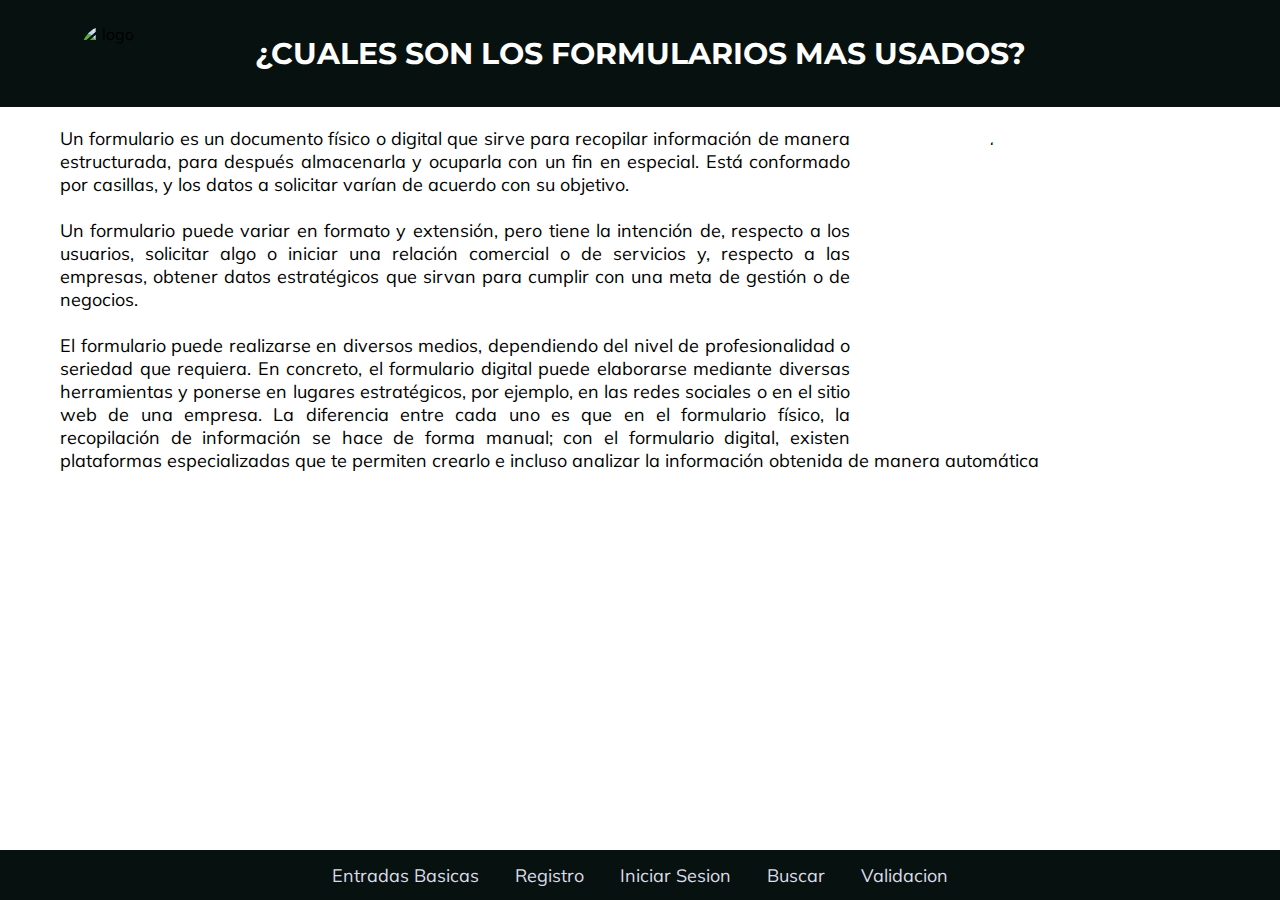
==== index.html @ 45d2eef0 "my second commit" ====
<!DOCTYPE html>
<html lang="en">

<head>
    <meta charset="UTF-8">
    <meta name="viewport" content="width=device-width, initial-scale=1.0">
    <title>FORMULARIOS</title>
    <link rel="icon" href="img/logo.png">
    <link rel="stylesheet" href="/Css/style_index.css">

</head>

<body>
    <header>
        <img class="logo" src="img/logo.png" alt="logo">
        <h1>¿CUALES SON LOS FORMULARIOS MAS USADOS?</h1>
    </header>

    <div class="contenido">
        <p><img src="img/form.png" alt="img-form">Un formulario es un documento físico o digital que sirve para
            recopilar información de manera estructurada, para después almacenarla y ocuparla con un fin en especial.
            Está conformado por casillas, y los datos a solicitar varían de acuerdo con su objetivo. <br><br>Un
            formulario puede variar en formato y extensión, pero tiene la intención de, respecto a los usuarios,
            solicitar algo o iniciar una relación comercial o de servicios y, respecto a las empresas, obtener datos
            estratégicos que sirvan para cumplir con una meta de gestión o de negocios. <br><br>El formulario puede
            realizarse en diversos medios, dependiendo del nivel de profesionalidad o seriedad que requiera. En
            concreto, el formulario digital puede elaborarse mediante diversas herramientas y ponerse en lugares
            estratégicos, por ejemplo, en las redes sociales o en el sitio web de una empresa.

            La diferencia entre cada uno es que en el formulario físico, la recopilación de información se hace de forma
            manual; con el formulario digital, existen plataformas especializadas que te permiten crearlo e incluso
            analizar la información obtenida de manera automática</p>
    </div>
    <div class="menu">
        <ul>
            <li> <a href="basicos.html">Entradas Basicas</a></li>
            <li> <a href="registro.html">Registro</a></li>
            <li> <a href="acceso.html">Iniciar Sesion</a></li>
            <li> <a href="buscar.html">Buscar</a></li>
            <li> <a href="validar.html">Validacion</a></li>
        </ul>

    </div>
</body>

</html>
---- Css/style_index.css ----
/* Estilo global */
@import url('https://fonts.googleapis.com/css2?family=Montserrat:ital,wght@0,600;1,200&family=Mulish:ital,wght@0,300;0,400;1,200&family=Oswald:wght@200;600&family=Roboto:wght@100&display=swap');

* {
    padding: 0;
    margin: 0;
    box-sizing: border-box;
}

body {
    background: #ffffff;
    font-family: 'Mulish', sans-serif;
}

/* Variables de colores */
:root {
    --color1: #071110;
    --color2: #302b28;
    --color3: #595e5a;
    --color4: #939890;
    --color5: #dad1d4;
}

/* Estilo Encabezado */
header {
    background: var(--color1);
    padding: 35px;
    text-align: center;
    position: relative;
}

h1 {
    color: #ffffff;
    font-size: 30px;
    font-family: 'Montserrat', sans-serif;
}

.logo {
    position: absolute;
    top: 50%;
    left: 30px;
    transform: translateY(-50%);
    width: 60px;
    height: 60px;
    border-radius: 50%;
}

/* Estilo Contenido */
.contenido {
    max-width: 1200px;
    margin: 0 auto;
    padding: 20px;
}

img {
    float: right;
    width: 320px;
    height: 320px;
    border-radius: 50%;
    margin-left: 50px;
}

p {
    font-size: 18px;
    text-align: justify;
}

/* Estilo Menu */
.menu {
    height: 50px;
    background-color: var(--color1);
    list-style: none;
    text-align: center;
    position: fixed;
    bottom: 0;
    left: 0;
    right: 0;
    display: flex;
    justify-content: space-around;
    align-items: center;
}

ul li {
    display: inline-block;
}

ul a {
    text-decoration: none;
    color: #dcdce9;
    padding: 10px 16px;
    border-radius: 5px;
    font-size: 18px;
}

ul li a:hover {
    background: rgb(8, 4, 42);
}

/* Estilo Formulario Básico */
.form-basico {
    max-width: 640px;
    margin: 0 auto;
    padding: 30px;
    background-color: #ffffff;
    box-shadow: 0 1px 3px 0 rgba(0, 0, 0, 0.1);
    font: bold 14px sans-serif;
    text-align: center;
}

.entrada {
    text-align: left;
    margin-bottom: 22px;
}

.titulo {
    text-align: center;
    display: inline-block;
    color: #4c565e;
    font-size: 24px;
    padding: 0 10px 15px;
    border-bottom: 2px solid rgb(19, 19, 59);
    margin: 0;
}

.form-basico .entrada label {
    display: inline-block;
    color: #5F5F5F;
    width: 180px;
    text-align: left;
    vertical-align: top;
    padding: 12px 25px;
}

.form-basico input[type=text],
.form-basico input[type=email],
.form-basico input[type=password] {
    color: #5f5f5f;
    width: 240px;
    box-shadow: 1px 2px 4px 0 rgba(37, 26, 110, 0.08);
    padding: 12px;
    border: 1px solid #dbdbdb;
}

.form-basico input[type=radio],
.form-basico input[type=checkbox] {
    box-shadow: none;
    width: auto;
}

.form-basico input[type=checkbox] {
    margin-top: 13px;
}

.form-basico select {
    background-color: #ffffff;
    color: #5f5f5f;
    max-width: 240px;
    width: 240px;
    box-shadow: 1px 2px 4px 0 rgba(0, 0, 0, 0.08);
    padding: 12px 8px;
    border: 1px solid #dbdbdb;
}

.form-basico textarea {
    color: #5f5f5f;
    width: 240px;
    height: 100px;
    box-shadow: 1px 2px 4px 0 rgba(0, 0, 0, 0.08);
    font: normal 13px sans-serif;
    padding: 12px;
    border: 1px solid #dbdbdb;
    resize: vertical;
}

.opciones {
    display: inline-block;
    vertical-align: top;
}

.opciones div {
    margin-top: 10px;
}

.opciones label span {
    margin-left: 8px;
    color: #5f5f5f;
    font-weight: normal;
}

.opciones input {
    width: auto;
}

.form-basico input[type=button] {
    display: block;
    border-radius: 2px;
    background-color: rgb(19, 19, 59);
    color: #ffffff;
    font-weight: bold;
    box-shadow: 1px 2px 4px 0 rgba(0, 0, 0, 0.08);
    padding: 14px 22px;
    border: 0;
    margin: 40px auto 0;
    font-size: 20px;
}

/* Estilo Responsive */
@media (max-width: 600px) {
    .form-basico {
        padding: 20px;
        max-width: 480px;
    }

    .form-basico .entrada {
        max-width: 300px;
        margin: 25px auto;
        text-align: left;
    }

    .form-basico .titulo {
        margin-bottom: 50px;
    }

    .form-basico .entrada>label span {
        display: block;
        text-align: left;
        padding: 0 0 15px;
    }

    .form-basico select {
        width: 240px;
    }

    .form-basico input[type=checkbox] {
        margin-top: 0;
    }

    .form-basico .opciones>div {
        margin: 0 0 10px;
    }

    .form-basico button {
        margin: 0 auto;
    }
}
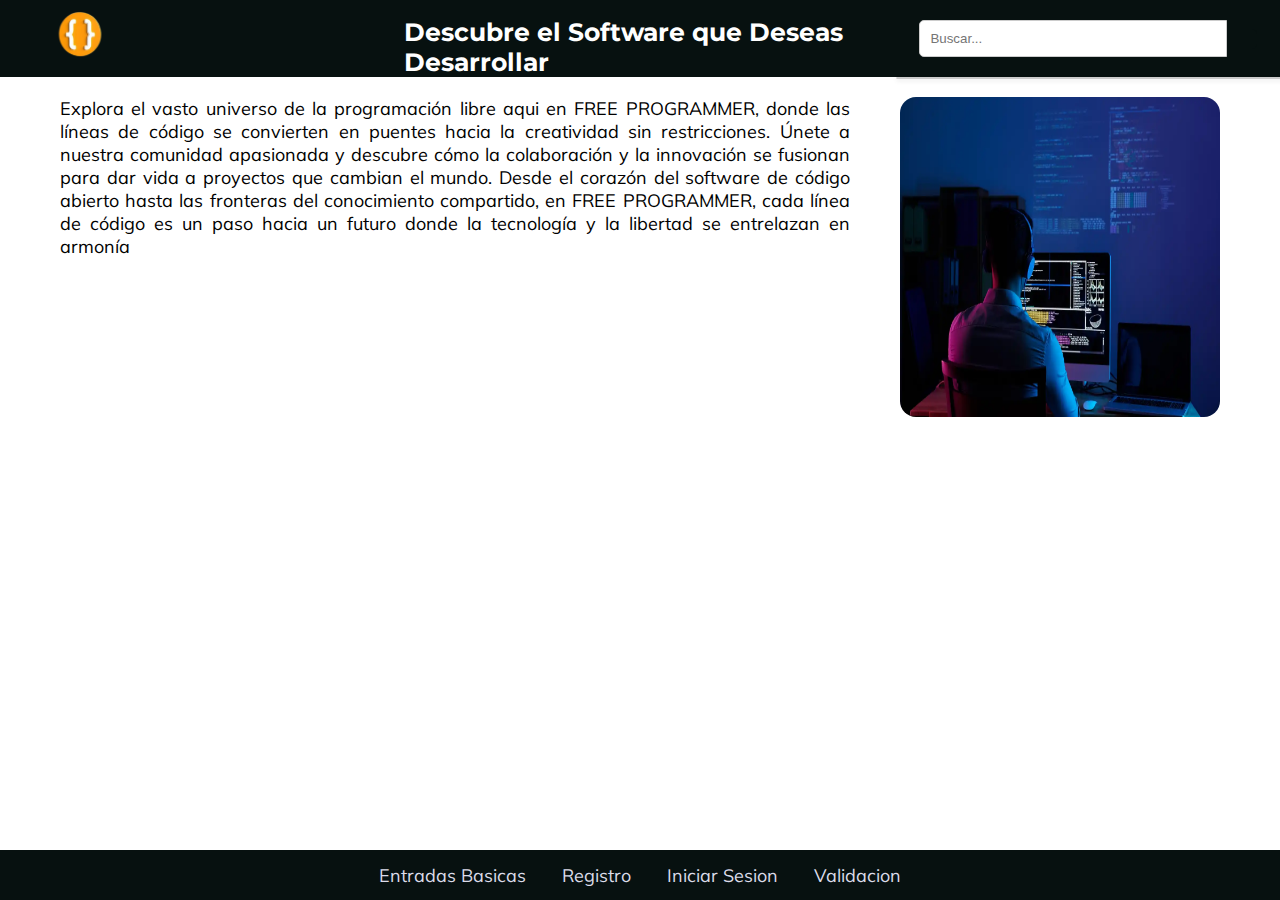
==== commit f706dc91: "version 1.3" ====
--- a/index.html
+++ b/index.html
@@ -4,42 +4,102 @@
 <head>
     <meta charset="UTF-8">
     <meta name="viewport" content="width=device-width, initial-scale=1.0">
-    <title>FORMULARIOS</title>
-    <link rel="icon" href="img/logo.png">
+    <title>FREE PROGRAMMER</title>
+    <link rel="icon" href="Imgs/logo.png">
     <link rel="stylesheet" href="/Css/style_index.css">
+    <script>
+        document.addEventListener("DOMContentLoaded", function () {
+            const searchInput = document.getElementById("search-input");
+            const suggestionsContainer = document.getElementById("suggestions");
 
+            const sugerencias = [
+                "Aplicaciones móviles",
+                "Sistemas de gestión de contenido (CMS)",
+                "Plataformas de comercio electrónico",
+                "Sistemas de gestión empresarial (ERP)",
+                "Juegos en línea",
+                "Aplicaciones de redes sociales",
+                "Herramientas de análisis de datos",
+                "Sistemas de reserva en línea",
+                "Sistemas de educación en línea",
+                "Herramientas de productividad",
+                "Plataformas de streaming de video",
+                "Aplicaciones de realidad aumentada",
+                "Sistemas de salud electrónica",
+                "Plataformas de colaboración en equipo",
+                "Herramientas de automatización de procesos",
+                "Sistemas de seguimiento de proyectos",
+                "Plataformas de telemedicina",
+                "Aplicaciones de gestión de finanzas personales",
+                "Herramientas de control de versiones",
+                "Plataformas de aprendizaje automático"
+            ];
+
+
+            searchInput.addEventListener("input", function () {
+                const searchTerm = searchInput.value.toLowerCase();
+                const filteredSuggestions = sugerencias.filter(suggestion =>
+                    suggestion.toLowerCase().includes(searchTerm)
+                );
+
+                suggestionsContainer.innerHTML = "";
+
+                filteredSuggestions.forEach(suggestion => {
+                    const suggestionElement = document.createElement("div");
+                    suggestionElement.classList.add("suggestion");
+                    suggestionElement.textContent = suggestion;
+
+                    suggestionElement.addEventListener("click", function () {
+                        searchInput.value = suggestion;
+                        suggestionsContainer.innerHTML = "";
+                    });
+
+                    suggestionsContainer.appendChild(suggestionElement);
+                });
+            });
+        });
+    </script>
 </head>
 
 <body>
     <header>
-        <img class="logo" src="img/logo.png" alt="logo">
-        <h1>¿CUALES SON LOS FORMULARIOS MAS USADOS?</h1>
+        <div class="logo-container">
+            <img class="logo" src="Imgs/logo.png" alt="logo">
+        </div>
+        <div class="centro">
+            <h1>Descubre el Software que Deseas Desarrollar</h1>
+        </div>
+        <div class="izqui">
+            <div class="search-bar">
+                <input type="text" id="search-input" placeholder="Buscar...">
+                <button type="button"><i class="fas fa-search"></i></button>
+            </div>
+            <div id="suggestions" class="suggestions"></div>
+
+        </div>
+
     </header>
 
     <div class="contenido">
-        <p><img src="img/form.png" alt="img-form">Un formulario es un documento físico o digital que sirve para
-            recopilar información de manera estructurada, para después almacenarla y ocuparla con un fin en especial.
-            Está conformado por casillas, y los datos a solicitar varían de acuerdo con su objetivo. <br><br>Un
-            formulario puede variar en formato y extensión, pero tiene la intención de, respecto a los usuarios,
-            solicitar algo o iniciar una relación comercial o de servicios y, respecto a las empresas, obtener datos
-            estratégicos que sirvan para cumplir con una meta de gestión o de negocios. <br><br>El formulario puede
-            realizarse en diversos medios, dependiendo del nivel de profesionalidad o seriedad que requiera. En
-            concreto, el formulario digital puede elaborarse mediante diversas herramientas y ponerse en lugares
-            estratégicos, por ejemplo, en las redes sociales o en el sitio web de una empresa.
+        <p><img src="/Imgs/form.webp" alt="img-form">Explora el vasto universo de la programación libre aqui en FREE
+            PROGRAMMER,
+            donde las
+            líneas de código se convierten en puentes hacia la creatividad sin restricciones. Únete a
+            nuestra comunidad apasionada y descubre cómo la colaboración y la innovación se fusionan para dar vida a
+            proyectos que cambian el mundo. Desde el corazón del software de código abierto hasta las fronteras del
+            conocimiento compartido, en FREE PROGRAMMER, cada línea de código es un paso hacia un futuro donde la
+            tecnología y la libertad se entrelazan en armonía</p>
+    </div>
 
-            La diferencia entre cada uno es que en el formulario físico, la recopilación de información se hace de forma
-            manual; con el formulario digital, existen plataformas especializadas que te permiten crearlo e incluso
-            analizar la información obtenida de manera automática</p>
-    </div>
+
+
     <div class="menu">
         <ul>
             <li> <a href="basicos.html">Entradas Basicas</a></li>
             <li> <a href="registro.html">Registro</a></li>
             <li> <a href="acceso.html">Iniciar Sesion</a></li>
-            <li> <a href="buscar.html">Buscar</a></li>
             <li> <a href="validar.html">Validacion</a></li>
         </ul>
-
     </div>
 </body>
 
--- a/Css/style_index.css
+++ b/Css/style_index.css
@@ -24,26 +24,99 @@
 /* Estilo Encabezado */
 header {
     background: var(--color1);
-    padding: 35px;
-    text-align: center;
-    position: relative;
-}
+    display: flex;
+}
+
+
+.logo-container {
+    width: 30%;
+
+}
+
+.centro {
+    width: 40%;
+
+}
+
+.izqui {
+
+    width: 30%;
+}
+
 
 h1 {
     color: #ffffff;
-    font-size: 30px;
+    font-size: 25px;
     font-family: 'Montserrat', sans-serif;
+    margin-left: 20px;
+    padding-top: 17px;
+}
+
+/* Estilo Barra de búsqueda */
+.search-bar {
+    max-width: 600px;
+    margin: 20px auto;
+    display: flex;
+    align-items: center;
+    justify-content: center;
+
+}
+
+.search-bar input[type="text"] {
+    padding: 10px;
+    width: 80%;
+    border: 1px solid #ccc;
+    border-radius: 5px 0 0 5px;
+}
+
+.search-bar button {
+    background-color: var(--color1);
+    border: none;
+    padding: 10px 15px;
+    color: white;
+    border-radius: 0 5px 5px 0;
+    cursor: pointer;
 }
 
 .logo {
-    position: absolute;
-    top: 50%;
-    left: 30px;
-    transform: translateY(-50%);
     width: 60px;
     height: 60px;
     border-radius: 50%;
-}
+    position: absolute;
+    padding-top: 10px;
+}
+
+/* Estilo Sugerencias */
+.suggestions {
+    max-width: 500px;
+    /* Ajusta este valor según tus necesidades */
+    margin: 0 auto;
+    background-color: #f5f5f5;
+    border: 1px solid #ccc;
+    border-radius: 5px;
+    position: absolute;
+    z-index: 1;
+    width: calc(100% - 20px);
+    padding-right: 20px;
+    box-shadow: 0 2px 4px rgba(0, 0, 0, 0.1);
+}
+
+.suggestion {
+    padding: 10px 15px;
+    cursor: pointer;
+    border-bottom: 1px solid #ccc;
+    color: #333;
+    transition: background-color 0.2s;
+}
+
+.suggestion:last-child {
+    border-bottom: none;
+}
+
+.suggestion:hover {
+    background-color: #e0e0e0;
+}
+
 
 /* Estilo Contenido */
 .contenido {
@@ -56,7 +129,7 @@
     float: right;
     width: 320px;
     height: 320px;
-    border-radius: 50%;
+    border-radius: 5%;
     margin-left: 50px;
 }
 
@@ -64,6 +137,7 @@
     font-size: 18px;
     text-align: justify;
 }
+
 
 /* Estilo Menu */
 .menu {
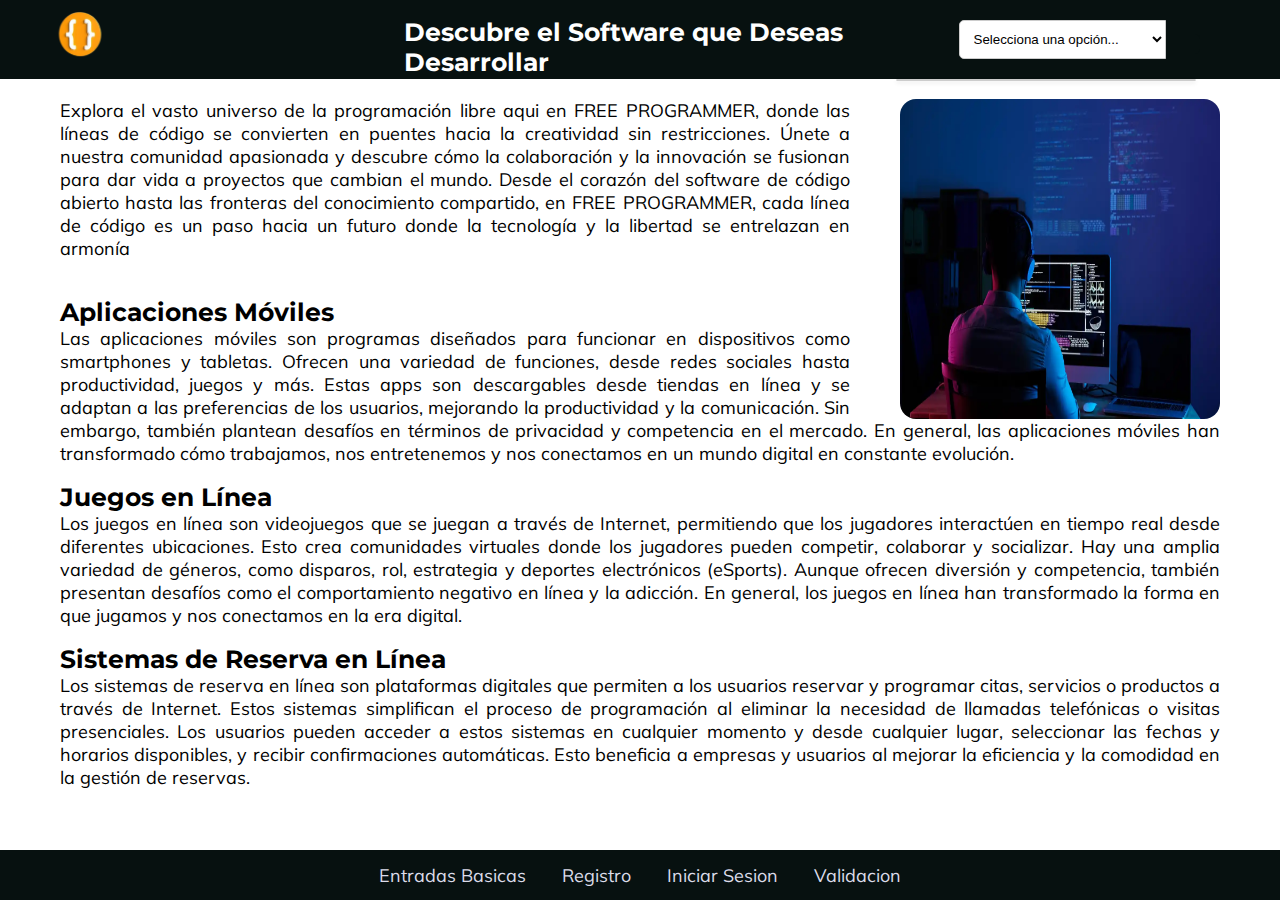
==== commit f428386b: "version 1.5" ====
--- a/index.html
+++ b/index.html
@@ -11,51 +11,46 @@
         document.addEventListener("DOMContentLoaded", function () {
             const searchInput = document.getElementById("search-input");
             const suggestionsContainer = document.getElementById("suggestions");
+            const sections = document.querySelectorAll(".contenido > div");
 
             const sugerencias = [
-                "Aplicaciones móviles",
-                "Sistemas de gestión de contenido (CMS)",
-                "Plataformas de comercio electrónico",
-                "Sistemas de gestión empresarial (ERP)",
-                "Juegos en línea",
-                "Aplicaciones de redes sociales",
-                "Herramientas de análisis de datos",
-                "Sistemas de reserva en línea",
-                "Sistemas de educación en línea",
-                "Herramientas de productividad",
-                "Plataformas de streaming de video",
-                "Aplicaciones de realidad aumentada",
-                "Sistemas de salud electrónica",
-                "Plataformas de colaboración en equipo",
-                "Herramientas de automatización de procesos",
-                "Sistemas de seguimiento de proyectos",
-                "Plataformas de telemedicina",
-                "Aplicaciones de gestión de finanzas personales",
-                "Herramientas de control de versiones",
-                "Plataformas de aprendizaje automático"
+                "Aplicaciones Móviles",
+                "Juegos en Línea",
+                "Sistemas de Reserva en Línea"
             ];
-
 
             searchInput.addEventListener("input", function () {
                 const searchTerm = searchInput.value.toLowerCase();
-                const filteredSuggestions = sugerencias.filter(suggestion =>
-                    suggestion.toLowerCase().includes(searchTerm)
-                );
 
                 suggestionsContainer.innerHTML = "";
 
-                filteredSuggestions.forEach(suggestion => {
-                    const suggestionElement = document.createElement("div");
-                    suggestionElement.classList.add("suggestion");
-                    suggestionElement.textContent = suggestion;
+                if (searchTerm.length > 0) {
+                    const matchingSections = [];
 
-                    suggestionElement.addEventListener("click", function () {
-                        searchInput.value = suggestion;
-                        suggestionsContainer.innerHTML = "";
+                    sections.forEach((section) => {
+                        const sectionTitle = section.querySelector("h2").textContent.toLowerCase();
+                        if (sectionTitle.includes(searchTerm)) {
+                            matchingSections.push(section);
+                        }
                     });
 
-                    suggestionsContainer.appendChild(suggestionElement);
-                });
+                    matchingSections.forEach((section) => {
+                        const suggestion = document.createElement("div");
+                        suggestion.textContent = section.querySelector("h2").textContent;
+                        suggestion.classList.add("suggestion");
+                        suggestion.addEventListener("click", function () {
+                            sections.forEach((s) => {
+                                s.style.display = "none";
+                            });
+                            section.style.display = "block";
+                        });
+                        suggestionsContainer.appendChild(suggestion);
+                    });
+                } else {
+                    sections.forEach((section) => {
+                        section.style.display = "block";
+                    });
+                }
             });
         });
     </script>
@@ -71,8 +66,15 @@
         </div>
         <div class="izqui">
             <div class="search-bar">
-                <input type="text" id="search-input" placeholder="Buscar...">
-                <button type="button"><i class="fas fa-search"></i></button>
+                <form id="search-form">
+                    <select id="search-input">
+                        <option value="">Selecciona una opción...</option>
+                        <option value="Aplicaciones Móviles">Aplicaciones Móviles</option>
+                        <option value="Juegos en Línea">Juegos en Línea</option>
+                        <option value="Sistemas de Reserva en Línea">Sistemas de Reserva en Línea</option>
+                    </select>
+                    <button type="button"><i class="fas fa-search"></i></button>
+                </form>
             </div>
             <div id="suggestions" class="suggestions"></div>
 
@@ -81,17 +83,68 @@
     </header>
 
     <div class="contenido">
-        <p><img src="/Imgs/form.webp" alt="img-form">Explora el vasto universo de la programación libre aqui en FREE
+        <p><img src="/Imgs/form.webp" alt="img-form">Explora el vasto
+            universo de la programación libre aqui en FREE
             PROGRAMMER,
             donde las
-            líneas de código se convierten en puentes hacia la creatividad sin restricciones. Únete a
-            nuestra comunidad apasionada y descubre cómo la colaboración y la innovación se fusionan para dar vida a
-            proyectos que cambian el mundo. Desde el corazón del software de código abierto hasta las fronteras del
-            conocimiento compartido, en FREE PROGRAMMER, cada línea de código es un paso hacia un futuro donde la
-            tecnología y la libertad se entrelazan en armonía</p>
+            líneas de código se convierten en puentes hacia la creatividad
+            sin restricciones. Únete a
+            nuestra comunidad apasionada y descubre cómo la colaboración y
+            la innovación se fusionan para dar vida a
+            proyectos que cambian el mundo. Desde el corazón del software de
+            código abierto hasta las fronteras del
+            conocimiento compartido, en FREE PROGRAMMER, cada línea de
+            código es un paso hacia un futuro donde la
+            tecnología y la libertad se entrelazan en armonía</p><br>
+
+        <div class="app">
+            <h2>Aplicaciones Móviles</h2>
+            <p>Las aplicaciones móviles son programas diseñados para
+                funcionar en dispositivos como smartphones y
+                tabletas. Ofrecen una variedad de funciones, desde
+                redes sociales hasta productividad, juegos y más.
+                Estas apps son descargables desde tiendas en línea y
+                se adaptan a las preferencias de los usuarios,
+                mejorando la productividad y la comunicación. Sin
+                embargo, también plantean desafíos en términos de
+                privacidad y competencia en el mercado. En general,
+                las aplicaciones móviles han transformado cómo
+                trabajamos, nos entretenemos y nos conectamos en un
+                mundo digital en constante evolución.</p>
+        </div>
+
+        <div class="juegos">
+            <h2>Juegos en Línea</h2>
+            <p>Los juegos en línea son videojuegos que se juegan a
+                través de Internet, permitiendo que los jugadores
+                interactúen en tiempo real desde diferentes
+                ubicaciones. Esto crea comunidades virtuales donde
+                los jugadores pueden competir, colaborar y
+                socializar. Hay una amplia variedad de géneros, como
+                disparos, rol, estrategia y deportes electrónicos
+                (eSports). Aunque ofrecen diversión y competencia,
+                también presentan desafíos como el comportamiento
+                negativo en línea y la adicción. En general, los
+                juegos en línea han transformado la forma en que
+                jugamos y nos conectamos en la era digital.</p>
+        </div>
+
+        <div class="reserva">
+            <h2>Sistemas de Reserva en Línea</h2>
+            <p>Los sistemas de reserva en línea son plataformas
+                digitales que permiten a los usuarios reservar y
+                programar citas, servicios o productos a través de
+                Internet. Estos sistemas simplifican el proceso de
+                programación al eliminar la necesidad de llamadas
+                telefónicas o visitas presenciales. Los usuarios
+                pueden acceder a estos sistemas en cualquier momento
+                y desde cualquier lugar, seleccionar las fechas y
+                horarios disponibles, y recibir confirmaciones
+                automáticas. Esto beneficia a empresas y usuarios al
+                mejorar la eficiencia y la comodidad en la gestión
+                de reservas.</p>
+        </div>
     </div>
-
-
 
     <div class="menu">
         <ul>
@@ -103,4 +156,4 @@
     </div>
 </body>
 
-</html>+</html>
--- a/Css/style_index.css
+++ b/Css/style_index.css
@@ -39,7 +39,6 @@
 }
 
 .izqui {
-
     width: 30%;
 }
 
@@ -52,21 +51,31 @@
     padding-top: 17px;
 }
 
-/* Estilo Barra de búsqueda */
+h2 {
+    color: #000000;
+    font-size: 25px;
+    font-family: 'Montserrat', sans-serif;
+    
+    padding-top: 17px;
+}
+
+
 .search-bar {
-    max-width: 600px;
+    max-width: 900px;
     margin: 20px auto;
     display: flex;
     align-items: center;
     justify-content: center;
-
-}
-
-.search-bar input[type="text"] {
+    
+}
+
+.search-bar select {
+   
     padding: 10px;
     width: 80%;
     border: 1px solid #ccc;
     border-radius: 5px 0 0 5px;
+    background-color: white;
 }
 
 .search-bar button {
@@ -76,7 +85,38 @@
     color: white;
     border-radius: 0 5px 5px 0;
     cursor: pointer;
-}
+  
+}
+
+
+.suggestions {
+    width: 300px;
+    background-color: #f5f5f5;
+    border: 1px solid #ccc;
+    border-radius: 5px;
+    position: absolute;
+    z-index: 1;
+    
+    box-shadow: 0 2px 4px rgba(0, 0, 0, 0.1);
+}
+
+.suggestion {
+    padding: 10px 15px;
+    cursor: pointer;
+    border-bottom: 1px solid #ccc;
+    color: #333;
+    transition: background-color 0.2s;
+    padding-left: 50px;
+}
+
+.suggestion:last-child {
+    border-bottom: none;
+}
+
+.suggestion:hover {
+    background-color: #e0e0e0;
+}
+
 
 .logo {
     width: 60px;
@@ -87,35 +127,7 @@
 }
 
 /* Estilo Sugerencias */
-.suggestions {
-    max-width: 500px;
-    /* Ajusta este valor según tus necesidades */
-    margin: 0 auto;
-    background-color: #f5f5f5;
-    border: 1px solid #ccc;
-    border-radius: 5px;
-    position: absolute;
-    z-index: 1;
-    width: calc(100% - 20px);
-    padding-right: 20px;
-    box-shadow: 0 2px 4px rgba(0, 0, 0, 0.1);
-}
-
-.suggestion {
-    padding: 10px 15px;
-    cursor: pointer;
-    border-bottom: 1px solid #ccc;
-    color: #333;
-    transition: background-color 0.2s;
-}
-
-.suggestion:last-child {
-    border-bottom: none;
-}
-
-.suggestion:hover {
-    background-color: #e0e0e0;
-}
+
 
 
 /* Estilo Contenido */
